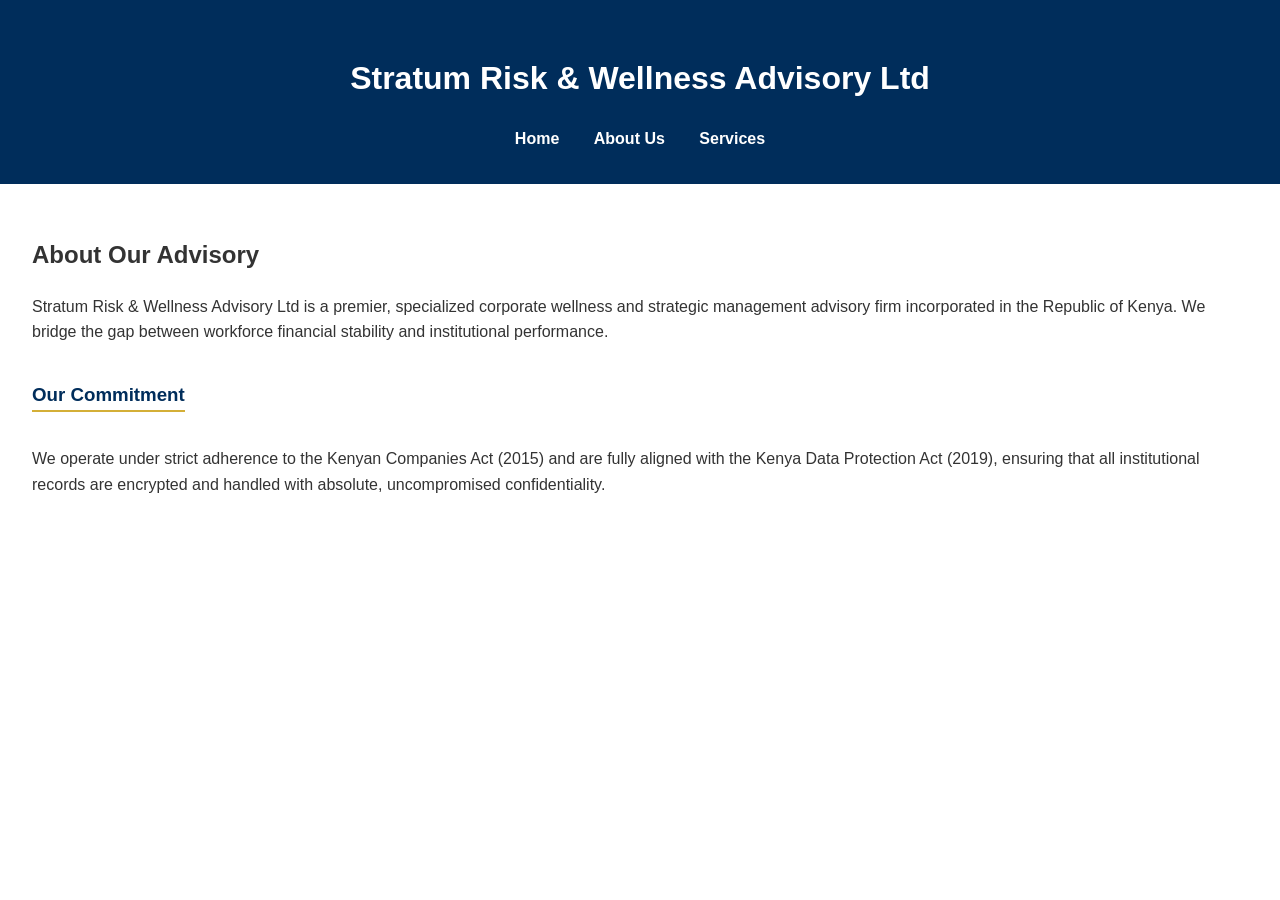
==== about.html @ a0d636af "Add files via upload" ====
<!DOCTYPE html>
<html lang="en">
<head>
    <meta charset="UTF-8">
    <link rel="stylesheet" href="style.css">
    <title>About Us | Stratum Risk & Wellness Advisory Ltd</title>
</head>
<body>
    <header>
        <h1>Stratum Risk & Wellness Advisory Ltd</h1>
        <nav>
            <a href="index.html">Home</a>
            <a href="about.html">About Us</a>
            <a href="services.html">Services</a>
        </nav>
    </header>
    <main style="padding: 2rem;">
        <h2>About Our Advisory</h2>
        <p>Stratum Risk & Wellness Advisory Ltd is a premier, specialized corporate wellness and strategic management advisory firm incorporated in the Republic of Kenya. We bridge the gap between workforce financial stability and institutional performance.</p>
        <h3>Our Commitment</h3>
        <p>We operate under strict adherence to the Kenyan Companies Act (2015) and are fully aligned with the Kenya Data Protection Act (2019), ensuring that all institutional records are encrypted and handled with absolute, uncompromised confidentiality.</p>
    </main>
</body>
</html>
---- style.css ----
body {
    font-family: 'Helvetica Neue', Helvetica, Arial, sans-serif;
    line-height: 1.6;
    margin: 0;
    color: #333;
}

header {
    background: #002d5b; /* Deep Corporate Blue */
    color: #fff;
    padding: 2rem;
    text-align: center;
}

nav a {
    color: #fff;
    margin: 0 15px;
    text-decoration: none;
    font-weight: bold;
}

#hero {
    background: #f4f4f4;
    padding: 4rem 2rem;
    text-align: center;
}

h3 {
    color: #002d5b;
    border-bottom: 2px solid #d4af37; /* Professional Gold Accent */
    display: inline-block;
}
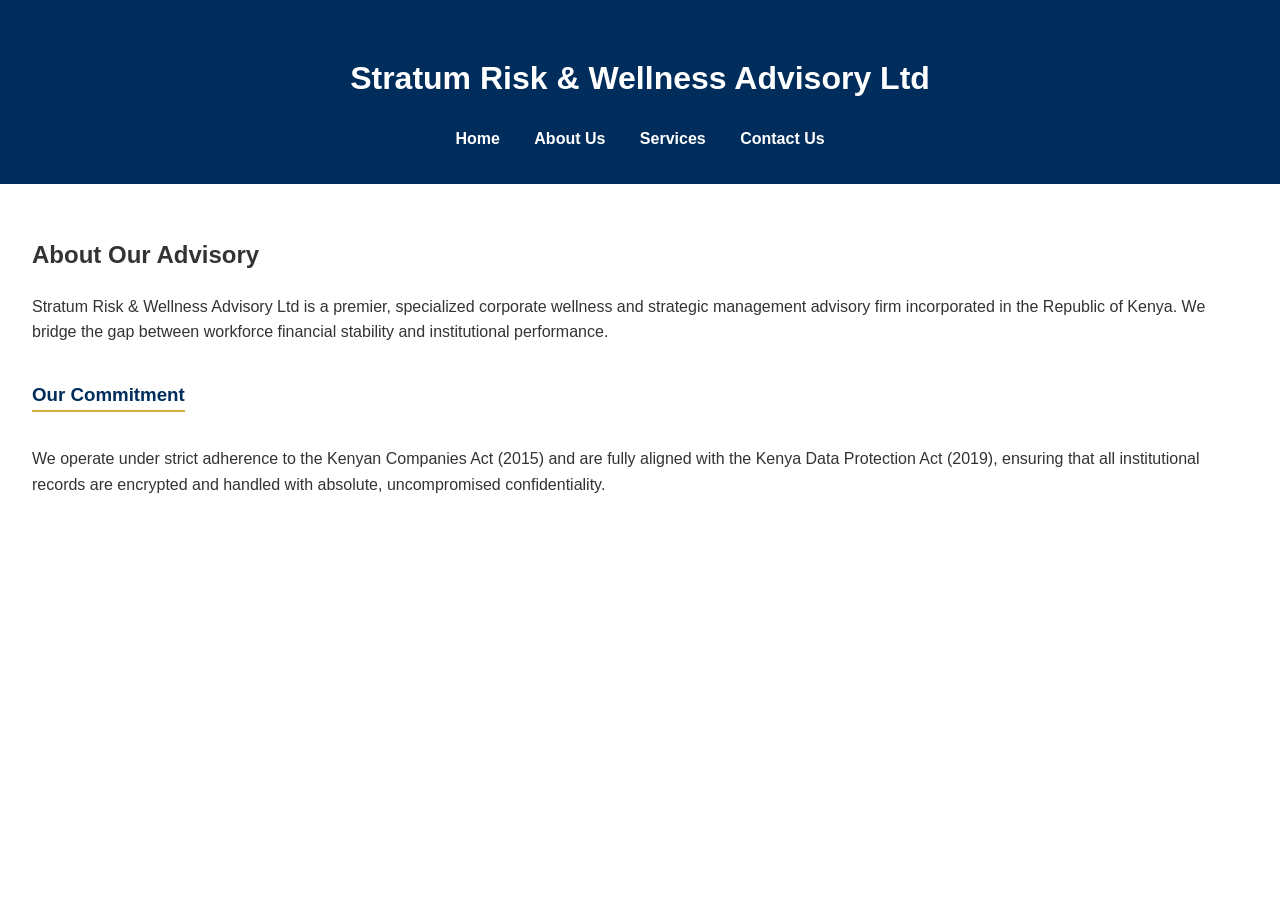
==== commit cc5172c0: "Add files via upload" ====
--- a/about.html
+++ b/about.html
@@ -12,6 +12,7 @@
             <a href="index.html">Home</a>
             <a href="about.html">About Us</a>
             <a href="services.html">Services</a>
+            <a href="contact.html">Contact Us</a>
         </nav>
     </header>
     <main style="padding: 2rem;">
